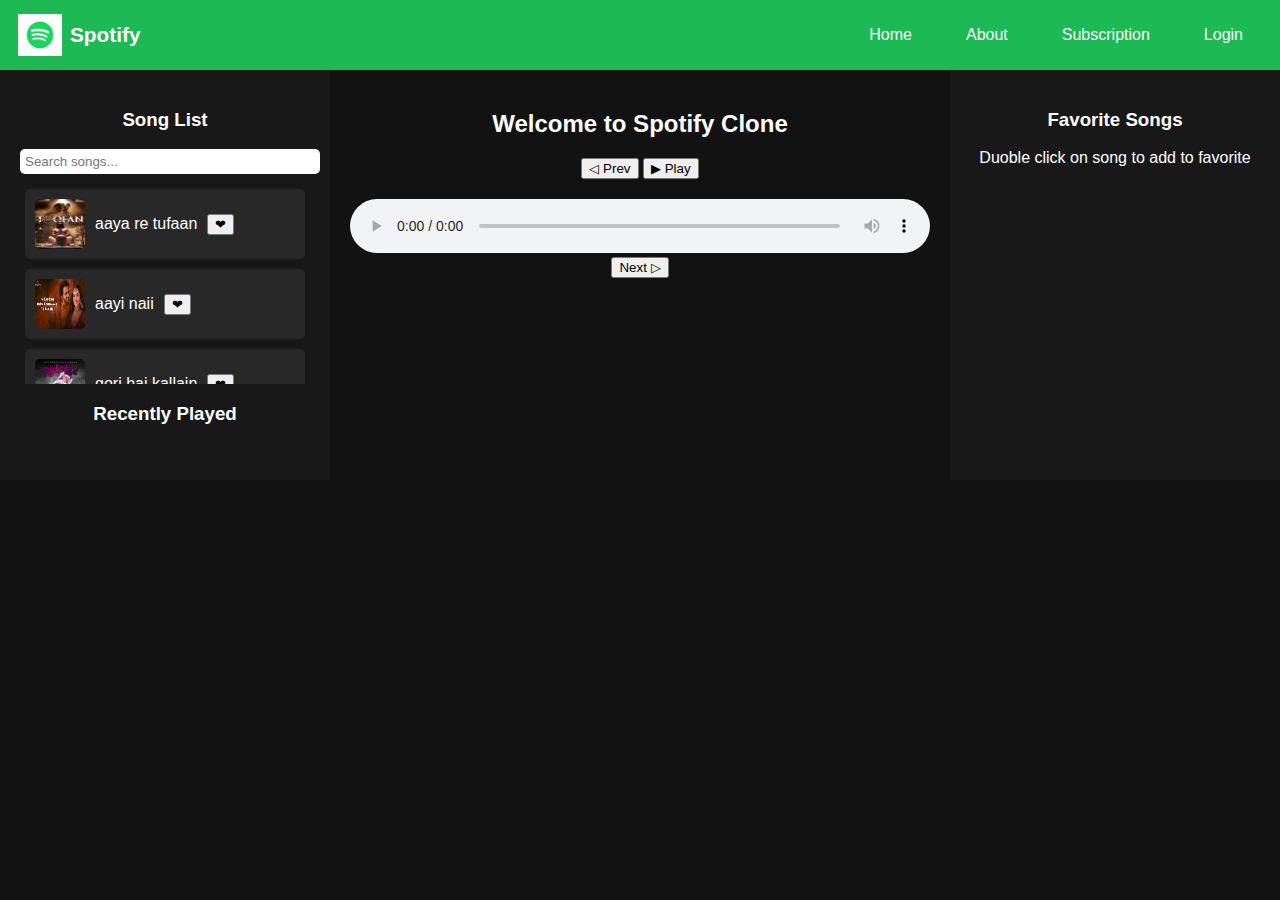
==== index.html @ 96bb9157 "initial commit" ====
<!DOCTYPE html>
<html lang="en">
<head>
    <meta charset="UTF-8">
    <meta name="viewport" content="width=device-width, initial-scale=1.0">
    <title>Spotify Clone</title>
    <link rel="stylesheet" href="styles.css">
    <script defer src="script.js"></script>
    <style>
        .song {
            display: flex;
            align-items: center;
            gap: 10px;
            padding: 10px;
            background: #282828;
            border-radius: 5px;
            margin-bottom: 10px;
            cursor: pointer;
        }
        .song-img {
            width: 50px;
            height: 50px;
            border-radius: 5px;
        }
        #recently-played, #favorite-list, #song-list {
            max-height: 200px;
            overflow-y: auto;
        }
        #recently-played li, #favorite-list li {
            display: flex;
            align-items: center;
            gap: 10px;
            padding: 5px;
        }
        .small-song-img {
            width: 40px;
            height: 40px;
            border-radius: 5px;
        }
    </style>
</head>
<body>
    <header>
        <li class="brand"><img src="logo.png" alt="Spotify">Spotify</li>
        <nav>
            <ul>
                <li><a href="index.html">Home</a></li>
                <li><a href="#about">About</a></li>
                <li><a href="separate.html">Subscription</a></li>
                <li><a href="login.html">Login</a></li>
            </ul>
        </nav>
    </header>

    <main>
        <div id="container" style="display: flex;">
            <aside id="sidebar" style="width: 25%; padding: 20px; background: #181818; color: white;">
                <h3>Song List</h3>
                <input type="text" id="search" placeholder="Search songs..." style="width: 100%; margin-bottom: 10px;">
                <div id="song-list">
                    <div class="song" data-song="aaya tufan.mp3">
                        <img src="tufan.jpg" alt="Song 1" class="song-img">
                        aaya re tufaan   <button class="fav-btn">❤</button>
                    </div>
                    <div class="song" data-song="song2.mp3">
                        <img src="aayi nai.jpg" alt="Song 2" class="song-img">
                        aayi naii <button class="fav-btn">❤</button>
                    </div>
                    <div class="song" data-song="song3.mp3">
                        <img src="cover4.jpg" alt="Song 3" class="song-img">
                        gori hai kallain <button class="fav-btn">❤</button>
                    </div>
                    <div class="song" data-song="song4.mp3">
                        <img src="cover5.jpg" alt="Song 3" class="song-img">
                        singham again  <button class="fav-btn">❤</button>
                    </div>
                    <div class="song" data-song="song5.mp3">
                        <img src="aangaro.jpg" alt="Song 3" class="song-img">
                        aangaron(pushpa)   <button class="fav-btn">❤</button>
                    </div>
                    <div class="song" data-song="song6.mp3">
                        <img src="cover7.jpg" alt="Song 3" class="song-img">
                        jaane tu (chhava) <button class="fav-btn">❤</button>
                    </div>
                    <div class="song" data-song="song7.mp3">
                        <img src="cover5.jpg" alt="Song 3" class="song-img">
                        heropanti <button class="fav-btn">❤</button>
                    </div>
                    <div class="song" data-song="song8.mp3">
                        <img src="cover4.jpg" alt="Song 3" class="song-img">
                        chahat <button class="fav-btn">❤</button>
                    </div>
                    <div class="song" data-song="song9.mp3">
                        <img src="cover3.jpg" alt="Song 3" class="song-img">
                        simba <button class="fav-btn">❤</button>
                    </div>
                    <div class="song" data-song="song10.mp3">
                        <img src="cover2.jpg" alt="Song 3" class="song-img">
                        song 10 <button class="fav-btn">❤</button>
                    </div>
                </div>
                <h3>Recently Played</h3>
                <ul id="recently-played"></ul>
            </aside>
            
            <section id="home" style="width: 50%; padding: 20px;">
                <h2>Welcome to Spotify Clone</h2>
                <div id="player-controls">
                    <button id="prev">&#9665; Prev</button>
                    <button id="play">▶ Play</button>
                    <audio id="audio-player" controls></audio>
                    <button id="next">Next &#9655;</button>
                </div>
            </section>
            
            <aside id="favorites" style="width: 25%; padding: 20px; background: #181818; color: white;">
                <h3>Favorite Songs</h3>
                 <p>Duoble click on song to add to favorite </p>
        
                <ul id="favorite-list"></ul>
            </aside>
        </div>
    </main>
</body>
</html>
---- styles.css ----
body {
    font-family: Arial, sans-serif;
    margin: 0;
    padding: 0;
    text-align: center;
    background-color: #121212;
    color: white;
}

header {
    background: #1db954;
    padding: 10px;
    display: flex;
    justify-content: space-between;
    align-items: center;
}
nav ul li{
    padding: 0 12px;
}
.brand img{
    width: 44px;
    padding: 0 8px;
}
.brand {
    display: flex;
    align-items: center;
    font-weight: bolder;
    font-size: 1.3rem;
}


nav ul {
    list-style: none;
    display: flex;
    padding: 0;
}

nav ul li {
    margin: 0 15px;
}

nav ul li a {
    color: white;
    text-decoration: none;
}

#search {
    padding: 5px;
    border: none;
    border-radius: 5px;
}

.song {
    background: #282828;
    padding: 10px;
    margin: 5px;
    cursor: pointer;
    border-radius: 5px;
}

.song:hover {
    background: #1db954;
}

#audio-player {
    width: 100%;
    margin-top: 20px;
}
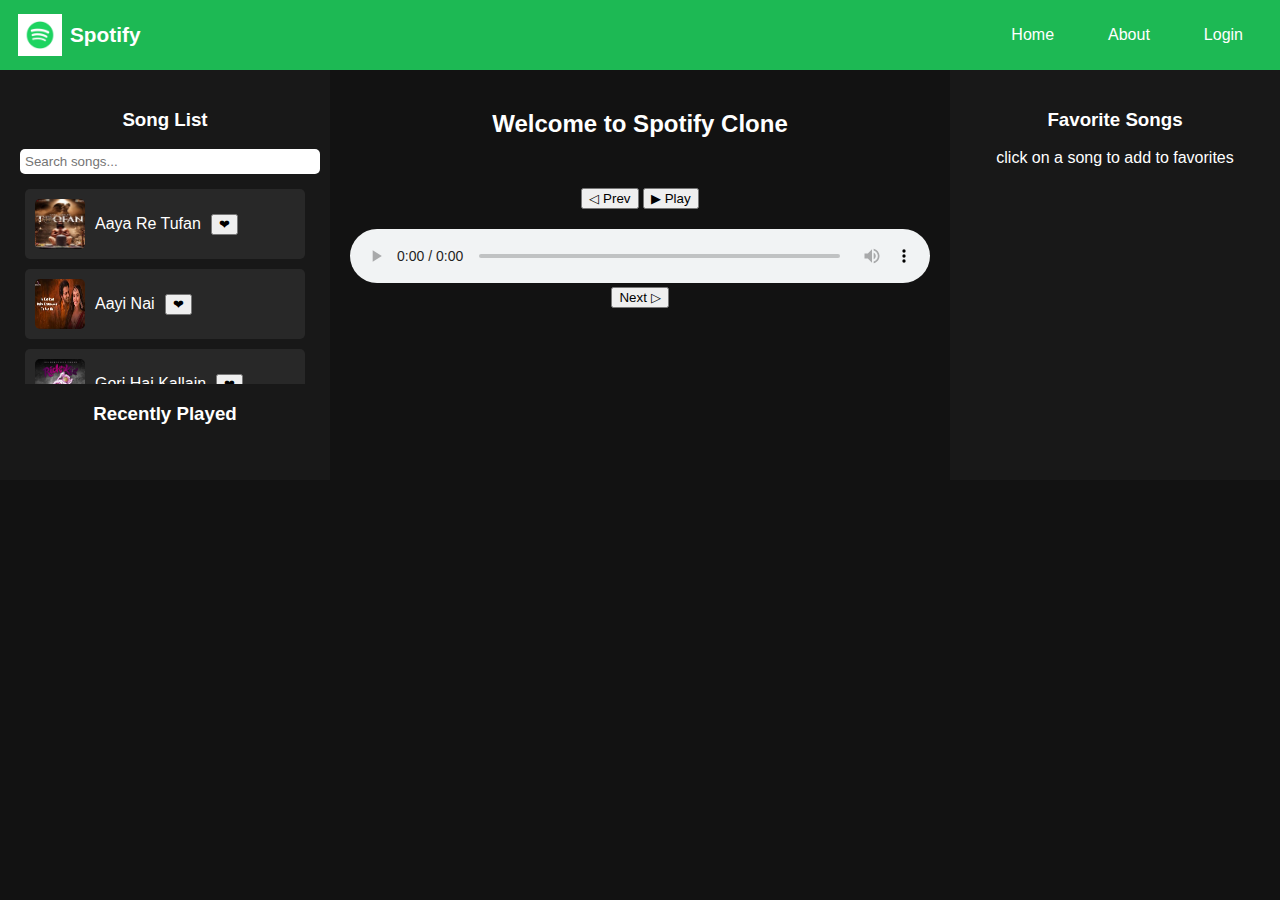
==== commit 1099be4a: "now playing icon" ====
--- a/index.html
+++ b/index.html
@@ -37,67 +37,84 @@
             height: 40px;
             border-radius: 5px;
         }
+        /* Styling for the current song display */
+        #current-song {
+            font-size: 18px;
+            font-weight: bold;
+            margin-bottom: 10px;
+            text-align: center;
+        }
     </style>
 </head>
 <body>
     <header>
-        <li class="brand"><img src="logo.png" alt="Spotify">Spotify</li>
-        <nav>
-            <ul>
-                <li><a href="index.html">Home</a></li>
-                <li><a href="#about">About</a></li>
-                <li><a href="separate.html">Subscription</a></li>
-                <li><a href="login.html">Login</a></li>
-            </ul>
-        </nav>
-    </header>
+    <li class="brand"><img src="logo.png" alt="Spotify">Spotify</li>
+    <nav>
+        <ul>
+            <li><a href="index.html">Home</a></li>
+            <li><a href="about.html">About</a></li>
+
+           
+            <li><a href="login.html" id="login-link">Login</a></li>
+            <li id="user-section" style="display: none;">
+                <span id="user-icon" class="user-initials"></span>
+                <button id="logout-btn" class="logout-btn">Logout</button>
+            </li>
+        </ul>
+    </nav>
+</header>
+
+    
 
     <main>
+        
+
         <div id="container" style="display: flex;">
             <aside id="sidebar" style="width: 25%; padding: 20px; background: #181818; color: white;">
                 <h3>Song List</h3>
                 <input type="text" id="search" placeholder="Search songs..." style="width: 100%; margin-bottom: 10px;">
                 <div id="song-list">
-                    <div class="song" data-song="aaya tufan.mp3">
+                    <div class="song" data-song="aaya tufan.mp3" data-title="Aaya Re Tufan">
                         <img src="tufan.jpg" alt="Song 1" class="song-img">
-                        aaya re tufaan   <button class="fav-btn">❤</button>
+                        Aaya Re Tufan <button class="fav-btn">❤</button>
                     </div>
-                    <div class="song" data-song="song2.mp3">
+                    <div class="song" data-song="song2.mp3" data-title="Aayi Nai">
                         <img src="aayi nai.jpg" alt="Song 2" class="song-img">
-                        aayi naii <button class="fav-btn">❤</button>
+                        Aayi Nai <button class="fav-btn">❤</button>
                     </div>
-                    <div class="song" data-song="song3.mp3">
+                    <div class="song" data-song="song3.mp3" data-title="Gori Hai Kallain">
                         <img src="cover4.jpg" alt="Song 3" class="song-img">
-                        gori hai kallain <button class="fav-btn">❤</button>
+                        Gori Hai Kallain <button class="fav-btn">❤</button>
                     </div>
-                    <div class="song" data-song="song4.mp3">
+                    <div class="song" data-song="song4.mp3" data-title ="singham again">
                         <img src="cover5.jpg" alt="Song 3" class="song-img">
                         singham again  <button class="fav-btn">❤</button>
                     </div>
-                    <div class="song" data-song="song5.mp3">
-                        <img src="aangaro.jpg" alt="Song 3" class="song-img">
+                    <div class="song" data-song="song5.mp3" data-title ="aangaron(pushpa)">
+                       <img src="aangaro.jpg" alt="Song 3" class="song-img">
                         aangaron(pushpa)   <button class="fav-btn">❤</button>
                     </div>
-                    <div class="song" data-song="song6.mp3">
-                        <img src="cover7.jpg" alt="Song 3" class="song-img">
+                    <div class="song" data-song="song6.mp3"data-title="jaane tu(chhava)">
+                        <img src="cover7.jpg" alt="Song 3" class="song-img" >
                         jaane tu (chhava) <button class="fav-btn">❤</button>
                     </div>
-                    <div class="song" data-song="song7.mp3">
+                    <div class="song" data-song="song7.mp3" data-title="heropanti">
                         <img src="cover5.jpg" alt="Song 3" class="song-img">
                         heropanti <button class="fav-btn">❤</button>
                     </div>
-                    <div class="song" data-song="song8.mp3">
+                    <div class="song" data-song="song8.mp3" data-title="chahat">
                         <img src="cover4.jpg" alt="Song 3" class="song-img">
                         chahat <button class="fav-btn">❤</button>
                     </div>
-                    <div class="song" data-song="song9.mp3">
+                    <div class="song" data-song="song9.mp3" data-title="simba">
                         <img src="cover3.jpg" alt="Song 3" class="song-img">
                         simba <button class="fav-btn">❤</button>
                     </div>
-                    <div class="song" data-song="song10.mp3">
+                    <div class="song" data-song="song10.mp3" data-title="funna">
                         <img src="cover2.jpg" alt="Song 3" class="song-img">
-                        song 10 <button class="fav-btn">❤</button>
+                        funna <button class="fav-btn">❤</button>
                     </div>
+
                 </div>
                 <h3>Recently Played</h3>
                 <ul id="recently-played"></ul>
@@ -105,6 +122,9 @@
             
             <section id="home" style="width: 50%; padding: 20px;">
                 <h2>Welcome to Spotify Clone</h2>
+                <!-- Display Current Song -->
+               
+
                 <div id="player-controls">
                     <button id="prev">&#9665; Prev</button>
                     <button id="play">▶ Play</button>
@@ -115,11 +135,30 @@
             
             <aside id="favorites" style="width: 25%; padding: 20px; background: #181818; color: white;">
                 <h3>Favorite Songs</h3>
-                 <p>Duoble click on song to add to favorite </p>
-        
+                <p>click on a  song to add to favorites</p>
                 <ul id="favorite-list"></ul>
             </aside>
         </div>
     </main>
+
+    <script>
+        // JavaScript to update the currently playing song
+        const songs = document.querySelectorAll(".song");
+        const audioPlayer = document.getElementById("audio-player");
+        const currentSongDisplay = document.getElementById("current-song");
+
+        songs.forEach(song => {
+            song.addEventListener("click", () => {
+                const songSrc = song.getAttribute("data-song");
+                const songTitle = song.getAttribute("data-title");
+
+                audioPlayer.src = songSrc;
+                audioPlayer.play();
+
+                // Update the displayed currently playing song
+                currentSongDisplay.textContent = "Now Playing: " + songTitle;
+            });
+        });
+    </script>
 </body>
 </html>
--- a/styles.css
+++ b/styles.css
@@ -27,6 +27,8 @@
     font-weight: bolder;
     font-size: 1.3rem;
 }
+
+
 
 
 nav ul {
@@ -66,3 +68,87 @@
     width: 100%;
     margin-top: 20px;
 }
+
+/* User Initials Circle */
+.user-initials {
+    width: 35px;
+    height: 35px;
+    background-color: #717b75; /* Spotify green */
+    color: black;
+    font-weight: bold;
+    display: flex;
+    align-items: center;
+    justify-content: center;
+    border-radius: 50%; /* Makes it circular */
+    font-size: 18px;
+    cursor: pointer;
+    margin-left: 15px;
+}
+
+/* Logout Button */
+.logout-btn {
+    background: red;
+    color: white;
+    border: none;
+    padding: 8px 12px;
+    cursor: pointer;
+    border-radius: 5px;
+    font-size: 14px;
+    margin-left: 10px;
+}
+
+.logout-btn:hover {
+    background: darkred;
+}
+/* ===== About Page Styling ===== */
+#about {
+    padding: 40px;
+    background: #181818;
+    color: white;
+    text-align: center;
+}
+
+#about h2 {
+    font-size: 28px;
+    margin-bottom: 15px;
+}
+
+#about p {
+    font-size: 16px;
+    max-width: 800px;
+    margin: 0 auto;
+    line-height: 1.5;
+}
+
+.about-container {
+    display: flex;
+    justify-content: center;
+    flex-wrap: wrap;
+    gap: 20px;
+    margin-top: 20px;
+}
+
+.about-box {
+    max-width: 300px;
+    text-align: center;
+}
+
+.about-box img {
+    width: 100%;
+    border-radius: 10px;
+    box-shadow: 0px 4px 8px rgba(0, 0, 0, 0.2);
+}
+
+#about h3 {
+    margin-top: 10px;
+    font-size: 20px;
+    color: #1db954;
+}
+#now-playing {
+    font-size: 18px;
+    font-weight: bold;
+    color: #1db954;
+    padding: 10px;
+    text-align: center;
+}
+
